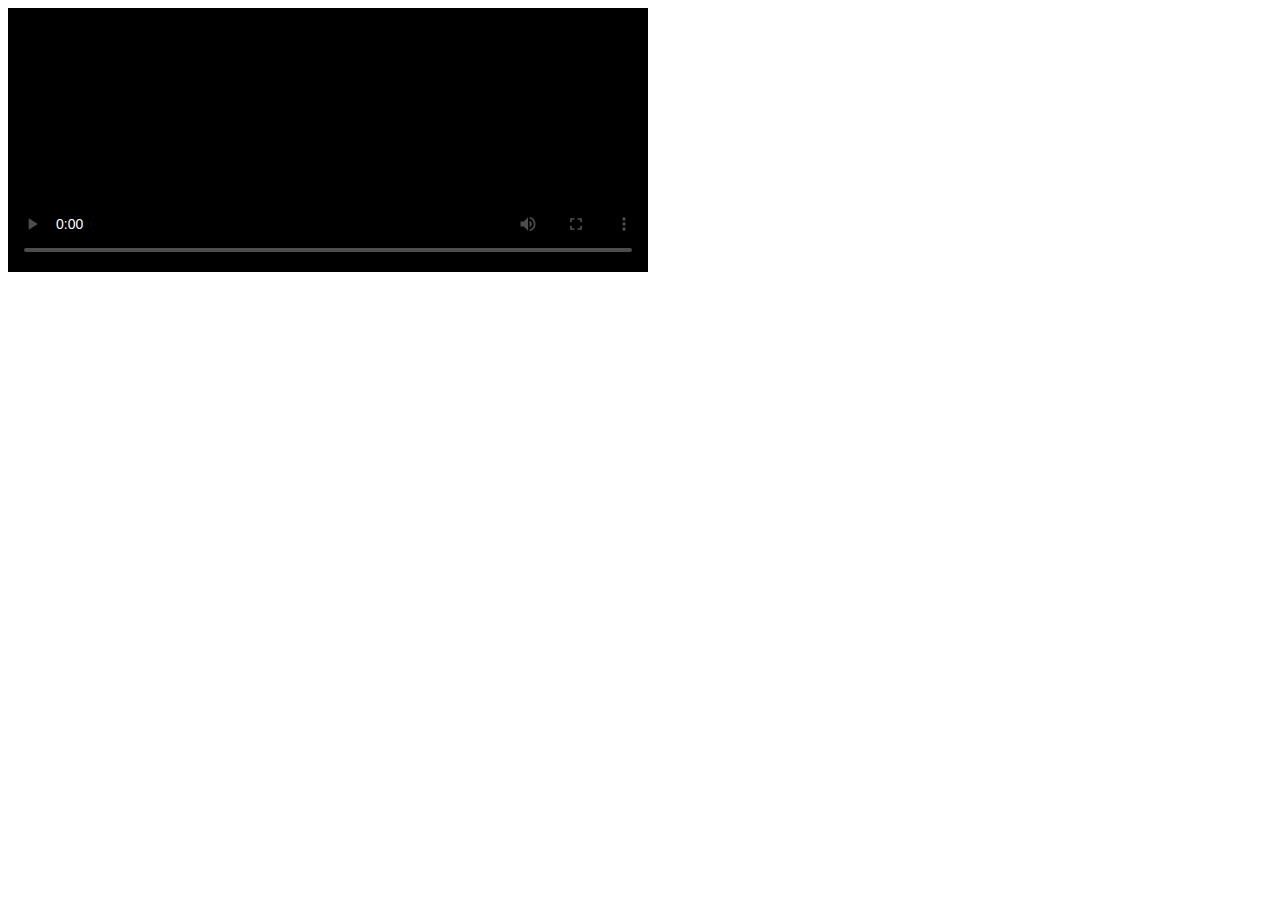
==== index.html @ c5028612 "Added video.js support and an index.html file" ====
<!DOCTYPE html>
<html>
    <head>
        <meta charset="utf-8">
        <link href="video-js/video-js.css" rel="stylesheet">
        <script src="video-js/video.jsv"></script>
        <script type="text/javascript">
            document.createElement('video');document.createElement('audio');document.createElement('track');
            videojs.options.flash.swf = "video-js/video.swf"
        </script>
    </head>
    
    <body>
        <video id="example_video_1" class="video-js vjs-default-skin"
            controls preload="auto" width="640" height="264"
            poster="http://video-js.zencoder.com/oceans-clip.png"
            data-setup='{"example_option":true}'>
            <source src="video/BandOfBrothers.mp4" type='video/mp4' />
            <source src="http://video-js.zencoder.com/oceans-clip.webm" type='video/webm' />
            <source src="http://video-js.zencoder.com/oceans-clip.ogv" type='video/ogg' />
            <p class="vjs-no-js">To view this video please enable JavaScript, and consider upgrading to a web browser that <a href="http://videojs.com/html5-video-support/" target="_blank">supports HTML5 video</a></p>
        </video>
    </body>
</html>
---- video-js/video-js.css ----
/*!
Video.js Default Styles (http://videojs.com)
Version 4.10.2
Create your own skin at http://designer.videojs.com
*/
/* SKIN
================================================================================
The main class name for all skin-specific styles. To make your own skin,
replace all occurances of 'vjs-default-skin' with a new name. Then add your new
skin name to your video tag instead of the default skin.
e.g. <video class="video-js my-skin-name">
*/
.vjs-default-skin {
  color: #cccccc;
}
/* Custom Icon Font
--------------------------------------------------------------------------------
The control icons are from a custom font. Each icon corresponds to a character
(e.g. "\e001"). Font icons allow for easy scaling and coloring of icons.
*/
@font-face {
  font-family: 'VideoJS';
  src: url('font/vjs.eot');
  src: url('font/vjs.eot?#iefix') format('embedded-opentype'), url('font/vjs.woff') format('woff'), url('font/vjs.ttf') format('truetype'), url('font/vjs.svg#icomoon') format('svg');
  font-weight: normal;
  font-style: normal;
}
/* Base UI Component Classes
--------------------------------------------------------------------------------
*/
/* Slider - used for Volume bar and Seek bar */
.vjs-default-skin .vjs-slider {
  /* Replace browser focus hightlight with handle highlight */
  outline: 0;
  position: relative;
  cursor: pointer;
  padding: 0;
  /* background-color-with-alpha */
  background-color: #333333;
  background-color: rgba(51, 51, 51, 0.9);
}
.vjs-default-skin .vjs-slider:focus {
  /* box-shadow */
  -webkit-box-shadow: 0 0 2em #ffffff;
  -moz-box-shadow: 0 0 2em #ffffff;
  box-shadow: 0 0 2em #ffffff;
}
.vjs-default-skin .vjs-slider-handle {
  position: absolute;
  /* Needed for IE6 */
  left: 0;
  top: 0;
}
.vjs-default-skin .vjs-slider-handle:before {
  content: "\e009";
  font-family: VideoJS;
  font-size: 1em;
  line-height: 1;
  text-align: center;
  text-shadow: 0em 0em 1em #fff;
  position: absolute;
  top: 0;
  left: 0;
  /* Rotate the square icon to make a diamond */
  /* transform */
  -webkit-transform: rotate(-45deg);
  -moz-transform: rotate(-45deg);
  -ms-transform: rotate(-45deg);
  -o-transform: rotate(-45deg);
  transform: rotate(-45deg);
}
/* Control Bar
--------------------------------------------------------------------------------
The default control bar that is a container for most of the controls.
*/
.vjs-default-skin .vjs-control-bar {
  /* Start hidden */
  display: none;
  position: absolute;
  /* Place control bar at the bottom of the player box/video.
     If you want more margin below the control bar, add more height. */
  bottom: 0;
  /* Use left/right to stretch to 100% width of player div */
  left: 0;
  right: 0;
  /* Height includes any margin you want above or below control items */
  height: 3.0em;
  /* background-color-with-alpha */
  background-color: #07141e;
  background-color: rgba(7, 20, 30, 0.7);
}
/* Show the control bar only once the video has started playing */
.vjs-default-skin.vjs-has-started .vjs-control-bar {
  display: block;
  /* Visibility needed to make sure things hide in older browsers too. */

  visibility: visible;
  opacity: 1;
  /* transition */
  -webkit-transition: visibility 0.1s, opacity 0.1s;
  -moz-transition: visibility 0.1s, opacity 0.1s;
  -o-transition: visibility 0.1s, opacity 0.1s;
  transition: visibility 0.1s, opacity 0.1s;
}
/* Hide the control bar when the video is playing and the user is inactive  */
.vjs-default-skin.vjs-has-started.vjs-user-inactive.vjs-playing .vjs-control-bar {
  display: block;
  visibility: hidden;
  opacity: 0;
  /* transition */
  -webkit-transition: visibility 1s, opacity 1s;
  -moz-transition: visibility 1s, opacity 1s;
  -o-transition: visibility 1s, opacity 1s;
  transition: visibility 1s, opacity 1s;
}
.vjs-default-skin.vjs-controls-disabled .vjs-control-bar {
  display: none;
}
.vjs-default-skin.vjs-using-native-controls .vjs-control-bar {
  display: none;
}
/* The control bar shouldn't show after an error */
.vjs-default-skin.vjs-error .vjs-control-bar {
  display: none;
}
/* Don't hide the control bar if it's audio */
.vjs-audio.vjs-default-skin.vjs-has-started.vjs-user-inactive.vjs-playing .vjs-control-bar {
  opacity: 1;
  visibility: visible;
}
/* IE8 is flakey with fonts, and you have to change the actual content to force
fonts to show/hide properly.
  - "\9" IE8 hack didn't work for this
  - Found in XP IE8 from http://modern.ie. Does not show up in "IE8 mode" in IE9
*/
@media \0screen {
  .vjs-default-skin.vjs-user-inactive.vjs-playing .vjs-control-bar :before {
    content: "";
  }
}
/* General styles for individual controls. */
.vjs-default-skin .vjs-control {
  outline: none;
  position: relative;
  float: left;
  text-align: center;
  margin: 0;
  padding: 0;
  height: 3.0em;
  width: 4em;
}
/* Font button icons */
.vjs-default-skin .vjs-control:before {
  font-family: VideoJS;
  font-size: 1.5em;
  line-height: 2;
  position: absolute;
  top: 0;
  left: 0;
  width: 100%;
  height: 100%;
  text-align: center;
  text-shadow: 1px 1px 1px rgba(0, 0, 0, 0.5);
}
/* Replacement for focus outline */
.vjs-default-skin .vjs-control:focus:before,
.vjs-default-skin .vjs-control:hover:before {
  text-shadow: 0em 0em 1em #ffffff;
}
.vjs-default-skin .vjs-control:focus {
  /*  outline: 0; */
  /* keyboard-only users cannot see the focus on several of the UI elements when
  this is set to 0 */

}
/* Hide control text visually, but have it available for screenreaders */
.vjs-default-skin .vjs-control-text {
  /* hide-visually */
  border: 0;
  clip: rect(0 0 0 0);
  height: 1px;
  margin: -1px;
  overflow: hidden;
  padding: 0;
  position: absolute;
  width: 1px;
}
/* Play/Pause
--------------------------------------------------------------------------------
*/
.vjs-default-skin .vjs-play-control {
  width: 5em;
  cursor: pointer;
}
.vjs-default-skin .vjs-play-control:before {
  content: "\e001";
}
.vjs-default-skin.vjs-playing .vjs-play-control:before {
  content: "\e002";
}
/* Playback toggle
--------------------------------------------------------------------------------
*/
.vjs-default-skin .vjs-playback-rate .vjs-playback-rate-value {
  font-size: 1.5em;
  line-height: 2;
  position: absolute;
  top: 0;
  left: 0;
  width: 100%;
  height: 100%;
  text-align: center;
  text-shadow: 1px 1px 1px rgba(0, 0, 0, 0.5);
}
.vjs-default-skin .vjs-playback-rate.vjs-menu-button .vjs-menu .vjs-menu-content {
  width: 4em;
  left: -2em;
  list-style: none;
}
/* Volume/Mute
-------------------------------------------------------------------------------- */
.vjs-default-skin .vjs-mute-control,
.vjs-default-skin .vjs-volume-menu-button {
  cursor: pointer;
  float: right;
}
.vjs-default-skin .vjs-mute-control:before,
.vjs-default-skin .vjs-volume-menu-button:before {
  content: "\e006";
}
.vjs-default-skin .vjs-mute-control.vjs-vol-0:before,
.vjs-default-skin .vjs-volume-menu-button.vjs-vol-0:before {
  content: "\e003";
}
.vjs-default-skin .vjs-mute-control.vjs-vol-1:before,
.vjs-default-skin .vjs-volume-menu-button.vjs-vol-1:before {
  content: "\e004";
}
.vjs-default-skin .vjs-mute-control.vjs-vol-2:before,
.vjs-default-skin .vjs-volume-menu-button.vjs-vol-2:before {
  content: "\e005";
}
.vjs-default-skin .vjs-volume-control {
  width: 5em;
  float: right;
}
.vjs-default-skin .vjs-volume-bar {
  width: 5em;
  height: 0.6em;
  margin: 1.1em auto 0;
}
.vjs-default-skin .vjs-volume-level {
  position: absolute;
  top: 0;
  left: 0;
  height: 0.5em;
  /* assuming volume starts at 1.0 */

  width: 100%;
  background: #66a8cc url([data-uri]) -50% 0 repeat;
}
.vjs-default-skin .vjs-volume-bar .vjs-volume-handle {
  width: 0.5em;
  height: 0.5em;
  /* Assumes volume starts at 1.0. If you change the size of the
     handle relative to the volume bar, you'll need to update this value
     too. */

  left: 4.5em;
}
.vjs-default-skin .vjs-volume-handle:before {
  font-size: 0.9em;
  top: -0.2em;
  left: -0.2em;
  width: 1em;
  height: 1em;
}
/* The volume menu button is like menu buttons (captions/subtitles) but works
    a little differently. It needs to be possible to tab to the volume slider
    without hitting space bar on the menu button. To do this we're not using
    display:none to hide the slider menu by default, and instead setting the
    width and height to zero. */
.vjs-default-skin .vjs-volume-menu-button .vjs-menu {
  display: block;
  width: 0;
  height: 0;
  border-top-color: transparent;
}
.vjs-default-skin .vjs-volume-menu-button .vjs-menu .vjs-menu-content {
  height: 0;
  width: 0;
}
.vjs-default-skin .vjs-volume-menu-button:hover .vjs-menu,
.vjs-default-skin .vjs-volume-menu-button .vjs-menu.vjs-lock-showing {
  border-top-color: rgba(7, 40, 50, 0.5);
  /* Same as ul background */

}
.vjs-default-skin .vjs-volume-menu-button:hover .vjs-menu .vjs-menu-content,
.vjs-default-skin .vjs-volume-menu-button .vjs-menu.vjs-lock-showing .vjs-menu-content {
  height: 2.9em;
  width: 10em;
}
/* Progress
--------------------------------------------------------------------------------
*/
.vjs-default-skin .vjs-progress-control {
  position: absolute;
  left: 0;
  right: 0;
  width: auto;
  font-size: 0.3em;
  height: 1em;
  /* Set above the rest of the controls. */
  top: -1em;
  /* Shrink the bar slower than it grows. */
  /* transition */
  -webkit-transition: all 0.4s;
  -moz-transition: all 0.4s;
  -o-transition: all 0.4s;
  transition: all 0.4s;
}
/* On hover, make the progress bar grow to something that's more clickable.
    This simply changes the overall font for the progress bar, and this
    updates both the em-based widths and heights, as wells as the icon font */
.vjs-default-skin:hover .vjs-progress-control {
  font-size: .9em;
  /* Even though we're not changing the top/height, we need to include them in
      the transition so they're handled correctly. */

  /* transition */
  -webkit-transition: all 0.2s;
  -moz-transition: all 0.2s;
  -o-transition: all 0.2s;
  transition: all 0.2s;
}
/* Box containing play and load progresses. Also acts as seek scrubber. */
.vjs-default-skin .vjs-progress-holder {
  height: 100%;
}
/* Progress Bars */
.vjs-default-skin .vjs-progress-holder .vjs-play-progress,
.vjs-default-skin .vjs-progress-holder .vjs-load-progress,
.vjs-default-skin .vjs-progress-holder .vjs-load-progress div {
  position: absolute;
  display: block;
  height: 100%;
  margin: 0;
  padding: 0;
  /* updated by javascript during playback */

  width: 0;
  /* Needed for IE6 */
  left: 0;
  top: 0;
}
.vjs-default-skin .vjs-play-progress {
  /*
    Using a data URI to create the white diagonal lines with a transparent
      background. Surprisingly works in IE8.
      Created using http://www.patternify.com
    Changing the first color value will change the bar color.
    Also using a paralax effect to make the lines move backwards.
      The -50% left position makes that happen.
  */

  background: #66a8cc url([data-uri]) -50% 0 repeat;
}
.vjs-default-skin .vjs-load-progress {
  background: #646464 /* IE8- Fallback */;
  background: rgba(255, 255, 255, 0.2);
}
/* there are child elements of the load progress bar that represent the
   specific time ranges that have been buffered */
.vjs-default-skin .vjs-load-progress div {
  background: #787878 /* IE8- Fallback */;
  background: rgba(255, 255, 255, 0.1);
}
.vjs-default-skin .vjs-seek-handle {
  width: 1.5em;
  height: 100%;
}
.vjs-default-skin .vjs-seek-handle:before {
  padding-top: 0.1em /* Minor adjustment */;
}
/* Live Mode
--------------------------------------------------------------------------------
*/
.vjs-default-skin.vjs-live .vjs-time-controls,
.vjs-default-skin.vjs-live .vjs-time-divider,
.vjs-default-skin.vjs-live .vjs-progress-control {
  display: none;
}
.vjs-default-skin.vjs-live .vjs-live-display {
  display: block;
}
/* Live Display
--------------------------------------------------------------------------------
*/
.vjs-default-skin .vjs-live-display {
  display: none;
  font-size: 1em;
  line-height: 3em;
}
/* Time Display
--------------------------------------------------------------------------------
*/
.vjs-default-skin .vjs-time-controls {
  font-size: 1em;
  /* Align vertically by making the line height the same as the control bar */
  line-height: 3em;
}
.vjs-default-skin .vjs-current-time {
  float: left;
}
.vjs-default-skin .vjs-duration {
  float: left;
}
/* Remaining time is in the HTML, but not included in default design */
.vjs-default-skin .vjs-remaining-time {
  display: none;
  float: left;
}
.vjs-time-divider {
  float: left;
  line-height: 3em;
}
/* Fullscreen
--------------------------------------------------------------------------------
*/
.vjs-default-skin .vjs-fullscreen-control {
  width: 3.8em;
  cursor: pointer;
  float: right;
}
.vjs-default-skin .vjs-fullscreen-control:before {
  content: "\e000";
}
/* Switch to the exit icon when the player is in fullscreen */
.vjs-default-skin.vjs-fullscreen .vjs-fullscreen-control:before {
  content: "\e00b";
}
/* Big Play Button (play button at start)
--------------------------------------------------------------------------------
Positioning of the play button in the center or other corners can be done more
easily in the skin designer. http://designer.videojs.com/
*/
.vjs-default-skin .vjs-big-play-button {
  left: 0.5em;
  top: 0.5em;
  font-size: 3em;
  display: block;
  z-index: 2;
  position: absolute;
  width: 4em;
  height: 2.6em;
  text-align: center;
  vertical-align: middle;
  cursor: pointer;
  opacity: 1;
  /* Need a slightly gray bg so it can be seen on black backgrounds */
  /* background-color-with-alpha */
  background-color: #07141e;
  background-color: rgba(7, 20, 30, 0.7);
  border: 0.1em solid #3b4249;
  /* border-radius */
  -webkit-border-radius: 0.8em;
  -moz-border-radius: 0.8em;
  border-radius: 0.8em;
  /* box-shadow */
  -webkit-box-shadow: 0px 0px 1em rgba(255, 255, 255, 0.25);
  -moz-box-shadow: 0px 0px 1em rgba(255, 255, 255, 0.25);
  box-shadow: 0px 0px 1em rgba(255, 255, 255, 0.25);
  /* transition */
  -webkit-transition: all 0.4s;
  -moz-transition: all 0.4s;
  -o-transition: all 0.4s;
  transition: all 0.4s;
}
/* Optionally center */
.vjs-default-skin.vjs-big-play-centered .vjs-big-play-button {
  /* Center it horizontally */
  left: 50%;
  margin-left: -2.1em;
  /* Center it vertically */
  top: 50%;
  margin-top: -1.4000000000000001em;
}
/* Hide if controls are disabled */
.vjs-default-skin.vjs-controls-disabled .vjs-big-play-button {
  display: none;
}
/* Hide when video starts playing */
.vjs-default-skin.vjs-has-started .vjs-big-play-button {
  display: none;
}
/* Hide on mobile devices. Remove when we stop using native controls
    by default on mobile  */
.vjs-default-skin.vjs-using-native-controls .vjs-big-play-button {
  display: none;
}
.vjs-default-skin:hover .vjs-big-play-button,
.vjs-default-skin .vjs-big-play-button:focus {
  outline: 0;
  border-color: #fff;
  /* IE8 needs a non-glow hover state */
  background-color: #505050;
  background-color: rgba(50, 50, 50, 0.75);
  /* box-shadow */
  -webkit-box-shadow: 0 0 3em #ffffff;
  -moz-box-shadow: 0 0 3em #ffffff;
  box-shadow: 0 0 3em #ffffff;
  /* transition */
  -webkit-transition: all 0s;
  -moz-transition: all 0s;
  -o-transition: all 0s;
  transition: all 0s;
}
.vjs-default-skin .vjs-big-play-button:before {
  content: "\e001";
  font-family: VideoJS;
  /* In order to center the play icon vertically we need to set the line height
     to the same as the button height */

  line-height: 2.6em;
  text-shadow: 0.05em 0.05em 0.1em #000;
  text-align: center /* Needed for IE8 */;
  position: absolute;
  left: 0;
  width: 100%;
  height: 100%;
}
.vjs-error .vjs-big-play-button {
  display: none;
}
/* Error Display
--------------------------------------------------------------------------------
*/
.vjs-error-display {
  display: none;
}
.vjs-error .vjs-error-display {
  display: block;
  position: absolute;
  left: 0;
  top: 0;
  width: 100%;
  height: 100%;
}
.vjs-error .vjs-error-display:before {
  content: 'X';
  font-family: Arial;
  font-size: 4em;
  color: #666666;
  /* In order to center the play icon vertically we need to set the line height
     to the same as the button height */

  line-height: 1;
  text-shadow: 0.05em 0.05em 0.1em #000;
  text-align: center /* Needed for IE8 */;
  vertical-align: middle;
  position: absolute;
  left: 0;
  top: 50%;
  margin-top: -0.5em;
  width: 100%;
}
.vjs-error-display div {
  position: absolute;
  bottom: 1em;
  right: 0;
  left: 0;
  font-size: 1.4em;
  text-align: center;
  padding: 3px;
  background: #000000;
  background: rgba(0, 0, 0, 0.5);
}
.vjs-error-display a,
.vjs-error-display a:visited {
  color: #F4A460;
}
/* Loading Spinner
--------------------------------------------------------------------------------
*/
.vjs-loading-spinner {
  /* Should be hidden by default */
  display: none;
  position: absolute;
  top: 50%;
  left: 50%;
  font-size: 4em;
  line-height: 1;
  width: 1em;
  height: 1em;
  margin-left: -0.5em;
  margin-top: -0.5em;
  opacity: 0.75;
}
/* Show the spinner when waiting for data and seeking to a new time */
.vjs-waiting .vjs-loading-spinner,
.vjs-seeking .vjs-loading-spinner {
  display: block;
  /* only animate when showing because it can be processor heavy */
  /* animation */
  -webkit-animation: spin 1.5s infinite linear;
  -moz-animation: spin 1.5s infinite linear;
  -o-animation: spin 1.5s infinite linear;
  animation: spin 1.5s infinite linear;
}
/* Errors are unrecoverable without user interaction so hide the spinner */
.vjs-error .vjs-loading-spinner {
  display: none;
  /* ensure animation doesn't continue while hidden */
  /* animation */
  -webkit-animation: none;
  -moz-animation: none;
  -o-animation: none;
  animation: none;
}
.vjs-default-skin .vjs-loading-spinner:before {
  content: "\e01e";
  font-family: VideoJS;
  position: absolute;
  top: 0;
  left: 0;
  width: 1em;
  height: 1em;
  text-align: center;
  text-shadow: 0em 0em 0.1em #000;
}
@-moz-keyframes spin {
  0% {
    -moz-transform: rotate(0deg);
  }
  100% {
    -moz-transform: rotate(359deg);
  }
}
@-webkit-keyframes spin {
  0% {
    -webkit-transform: rotate(0deg);
  }
  100% {
    -webkit-transform: rotate(359deg);
  }
}
@-o-keyframes spin {
  0% {
    -o-transform: rotate(0deg);
  }
  100% {
    -o-transform: rotate(359deg);
  }
}
@keyframes spin {
  0% {
    transform: rotate(0deg);
  }
  100% {
    transform: rotate(359deg);
  }
}
/* Menu Buttons (Captions/Subtitles/etc.)
--------------------------------------------------------------------------------
*/
.vjs-default-skin .vjs-menu-button {
  float: right;
  cursor: pointer;
}
.vjs-default-skin .vjs-menu {
  display: none;
  position: absolute;
  bottom: 0;
  left: 0em;
  /* (Width of vjs-menu - width of button) / 2 */

  width: 0em;
  height: 0em;
  margin-bottom: 3em;
  border-left: 2em solid transparent;
  border-right: 2em solid transparent;
  border-top: 1.55em solid #000000;
  /* Same width top as ul bottom */

  border-top-color: rgba(7, 40, 50, 0.5);
  /* Same as ul background */

}
/* Button Pop-up Menu */
.vjs-default-skin .vjs-menu-button .vjs-menu .vjs-menu-content {
  display: block;
  padding: 0;
  margin: 0;
  position: absolute;
  width: 10em;
  bottom: 1.5em;
  /* Same bottom as vjs-menu border-top */

  max-height: 15em;
  overflow: auto;
  left: -5em;
  /* Width of menu - width of button / 2 */

  /* background-color-with-alpha */
  background-color: #07141e;
  background-color: rgba(7, 20, 30, 0.7);
  /* box-shadow */
  -webkit-box-shadow: -0.2em -0.2em 0.3em rgba(255, 255, 255, 0.2);
  -moz-box-shadow: -0.2em -0.2em 0.3em rgba(255, 255, 255, 0.2);
  box-shadow: -0.2em -0.2em 0.3em rgba(255, 255, 255, 0.2);
}
.vjs-default-skin .vjs-menu-button:hover .vjs-control-content .vjs-menu,
.vjs-default-skin .vjs-control-content .vjs-menu.vjs-lock-showing {
  display: block;
}
.vjs-default-skin .vjs-menu-button ul li {
  list-style: none;
  margin: 0;
  padding: 0.3em 0 0.3em 0;
  line-height: 1.4em;
  font-size: 1.2em;
  text-align: center;
  text-transform: lowercase;
}
.vjs-default-skin .vjs-menu-button ul li.vjs-selected {
  background-color: #000;
}
.vjs-default-skin .vjs-menu-button ul li:focus,
.vjs-default-skin .vjs-menu-button ul li:hover,
.vjs-default-skin .vjs-menu-button ul li.vjs-selected:focus,
.vjs-default-skin .vjs-menu-button ul li.vjs-selected:hover {
  outline: 0;
  color: #111;
  /* background-color-with-alpha */
  background-color: #ffffff;
  background-color: rgba(255, 255, 255, 0.75);
  /* box-shadow */
  -webkit-box-shadow: 0 0 1em #ffffff;
  -moz-box-shadow: 0 0 1em #ffffff;
  box-shadow: 0 0 1em #ffffff;
}
.vjs-default-skin .vjs-menu-button ul li.vjs-menu-title {
  text-align: center;
  text-transform: uppercase;
  font-size: 1em;
  line-height: 2em;
  padding: 0;
  margin: 0 0 0.3em 0;
  font-weight: bold;
  cursor: default;
}
/* Subtitles Button */
.vjs-default-skin .vjs-subtitles-button:before {
  content: "\e00c";
}
/* Captions Button */
.vjs-default-skin .vjs-captions-button:before {
  content: "\e008";
}
/* Chapters Button */
.vjs-default-skin .vjs-chapters-button:before {
  content: "\e00c";
}
.vjs-default-skin .vjs-chapters-button.vjs-menu-button .vjs-menu .vjs-menu-content {
  width: 24em;
  left: -12em;
}
/* Replacement for focus outline */
.vjs-default-skin .vjs-captions-button:focus .vjs-control-content:before,
.vjs-default-skin .vjs-captions-button:hover .vjs-control-content:before {
  /* box-shadow */
  -webkit-box-shadow: 0 0 1em #ffffff;
  -moz-box-shadow: 0 0 1em #ffffff;
  box-shadow: 0 0 1em #ffffff;
}
/*
REQUIRED STYLES (be careful overriding)
================================================================================
When loading the player, the video tag is replaced with a DIV,
that will hold the video tag or object tag for other playback methods.
The div contains the video playback element (Flash or HTML5) and controls,
and sets the width and height of the video.

** If you want to add some kind of border/padding (e.g. a frame), or special
positioning, use another containing element. Otherwise you risk messing up
control positioning and full window mode. **
*/
.video-js {
  background-color: #000;
  position: relative;
  padding: 0;
  /* Start with 10px for base font size so other dimensions can be em based and
     easily calculable. */

  font-size: 10px;
  /* Allow poster to be vertially aligned. */

  vertical-align: middle;
  /*  display: table-cell; */
  /*This works in Safari but not Firefox.*/

  /* Provide some basic defaults for fonts */

  font-weight: normal;
  font-style: normal;
  /* Avoiding helvetica: issue #376 */

  font-family: Arial, sans-serif;
  /* Turn off user selection (text highlighting) by default.
     The majority of player components will not be text blocks.
     Text areas will need to turn user selection back on. */

  /* user-select */
  -webkit-user-select: none;
  -moz-user-select: none;
  -ms-user-select: none;
  user-select: none;
}
/* Playback technology elements expand to the width/height of the containing div
    <video> or <object> */
.video-js .vjs-tech {
  position: absolute;
  top: 0;
  left: 0;
  width: 100%;
  height: 100%;
}
/* Fix for Firefox 9 fullscreen (only if it is enabled). Not needed when
   checking fullScreenEnabled. */
.video-js:-moz-full-screen {
  position: absolute;
}
/* Fullscreen Styles */
body.vjs-full-window {
  padding: 0;
  margin: 0;
  height: 100%;
  /* Fix for IE6 full-window. http://www.cssplay.co.uk/layouts/fixed.html */
  overflow-y: auto;
}
.video-js.vjs-fullscreen {
  position: fixed;
  overflow: hidden;
  z-index: 1000;
  left: 0;
  top: 0;
  bottom: 0;
  right: 0;
  width: 100% !important;
  height: 100% !important;
  /* IE6 full-window (underscore hack) */
  _position: absolute;
}
.video-js:-webkit-full-screen {
  width: 100% !important;
  height: 100% !important;
}
.video-js.vjs-fullscreen.vjs-user-inactive {
  cursor: none;
}
/* Poster Styles */
.vjs-poster {
  background-repeat: no-repeat;
  background-position: 50% 50%;
  background-size: contain;
  cursor: pointer;
  margin: 0;
  padding: 0;
  position: absolute;
  top: 0;
  right: 0;
  bottom: 0;
  left: 0;
}
.vjs-poster img {
  display: block;
  margin: 0 auto;
  max-height: 100%;
  padding: 0;
  width: 100%;
}
/* Hide the poster after the video has started playing */
.video-js.vjs-has-started .vjs-poster {
  display: none;
}
/* Don't hide the poster if we're playing audio */
.video-js.vjs-audio.vjs-has-started .vjs-poster {
  display: block;
}
/* Hide the poster when controls are disabled because it's clickable
    and the native poster can take over */
.video-js.vjs-controls-disabled .vjs-poster {
  display: none;
}
/* Hide the poster when native controls are used otherwise it covers them */
.video-js.vjs-using-native-controls .vjs-poster {
  display: none;
}
/* Text Track Styles */
/* Overall track holder for both captions and subtitles */
.video-js .vjs-text-track-display {
  text-align: center;
  position: absolute;
  bottom: 4em;
  /* Leave padding on left and right */
  left: 1em;
  right: 1em;
}
/* Move captions down when controls aren't being shown */
.video-js.vjs-user-inactive.vjs-playing .vjs-text-track-display {
  bottom: 1em;
}
/* Individual tracks */
.video-js .vjs-text-track {
  display: none;
  font-size: 1.4em;
  text-align: center;
  margin-bottom: 0.1em;
  /* Transparent black background, or fallback to all black (oldIE) */
  /* background-color-with-alpha */
  background-color: #000000;
  background-color: rgba(0, 0, 0, 0.5);
}
.video-js .vjs-subtitles {
  color: #ffffff /* Subtitles are white */;
}
.video-js .vjs-captions {
  color: #ffcc66 /* Captions are yellow */;
}
.vjs-tt-cue {
  display: block;
}
/* Increase font-size when fullscreen */
.video-js.vjs-fullscreen .vjs-text-track {
  font-size: 3em;
}
/* Hide disabled or unsupported controls */
.vjs-default-skin .vjs-hidden {
  display: none;
}
.vjs-lock-showing {
  display: block !important;
  opacity: 1;
  visibility: visible;
}
/*  In IE8 w/ no JavaScript (no HTML5 shim), the video tag doesn't register.
    The .video-js classname on the video tag also isn't considered.
    This optional paragraph inside the video tag can provide a message to users
    about what's required to play video. */
.vjs-no-js {
  padding: 20px;
  color: #ccc;
  background-color: #333;
  font-size: 18px;
  font-family: Arial, sans-serif;
  text-align: center;
  width: 300px;
  height: 150px;
  margin: 0px auto;
}
.vjs-no-js a,
.vjs-no-js a:visited {
  color: #F4A460;
}
/* -----------------------------------------------------------------------------
The original source of this file lives at
https://github.com/videojs/video.js/blob/master/src/css/video-js.less */
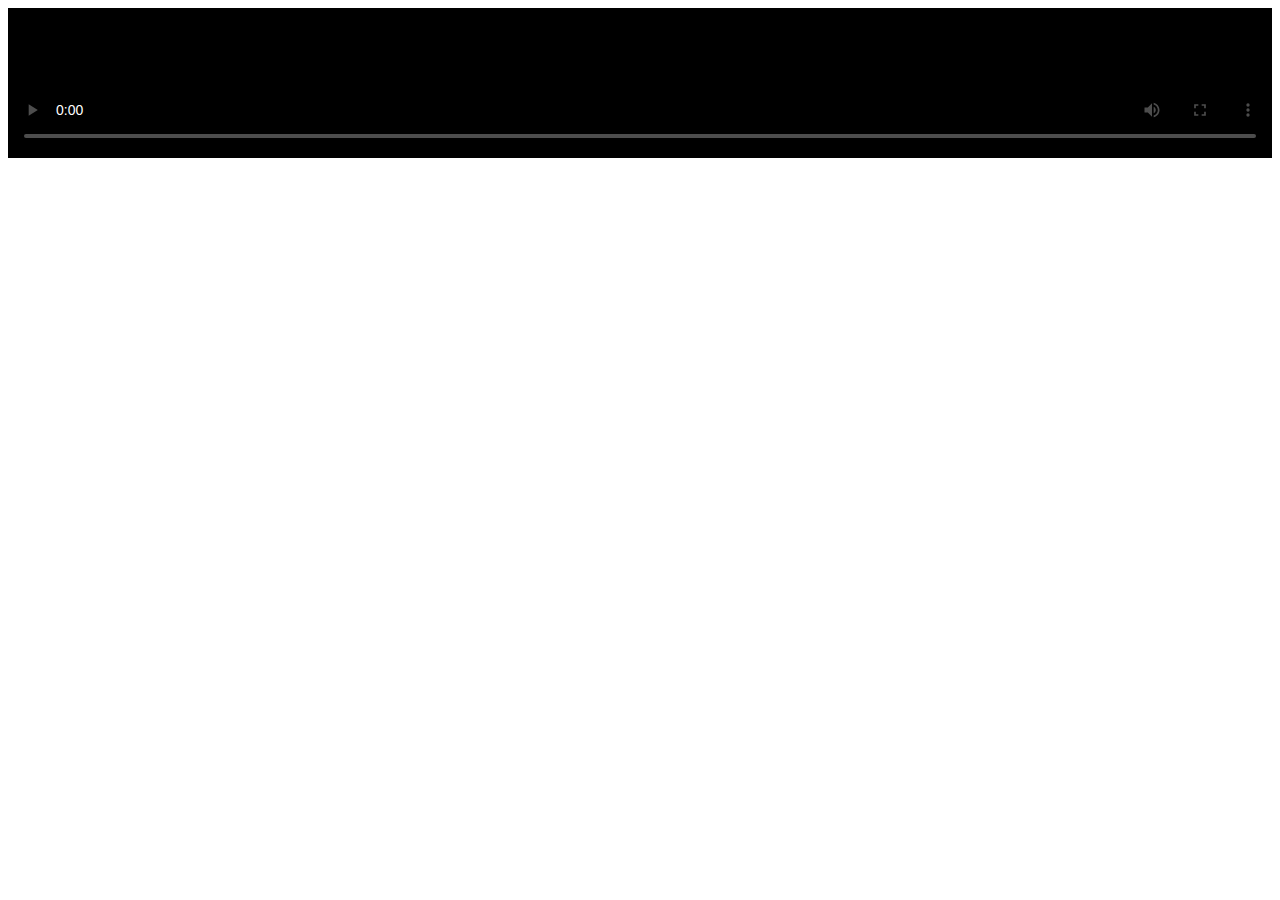
==== commit 29c35a9c: "Not much" ====
--- a/index.html
+++ b/index.html
@@ -12,12 +12,10 @@
     
     <body>
         <video id="example_video_1" class="video-js vjs-default-skin"
-            controls preload="auto" width="640" height="264"
+            controls preload="auto" width="100%" height="100%"
             poster="http://video-js.zencoder.com/oceans-clip.png"
             data-setup='{"example_option":true}'>
             <source src="video/BandOfBrothers.mp4" type='video/mp4' />
-            <source src="http://video-js.zencoder.com/oceans-clip.webm" type='video/webm' />
-            <source src="http://video-js.zencoder.com/oceans-clip.ogv" type='video/ogg' />
             <p class="vjs-no-js">To view this video please enable JavaScript, and consider upgrading to a web browser that <a href="http://videojs.com/html5-video-support/" target="_blank">supports HTML5 video</a></p>
         </video>
     </body>
